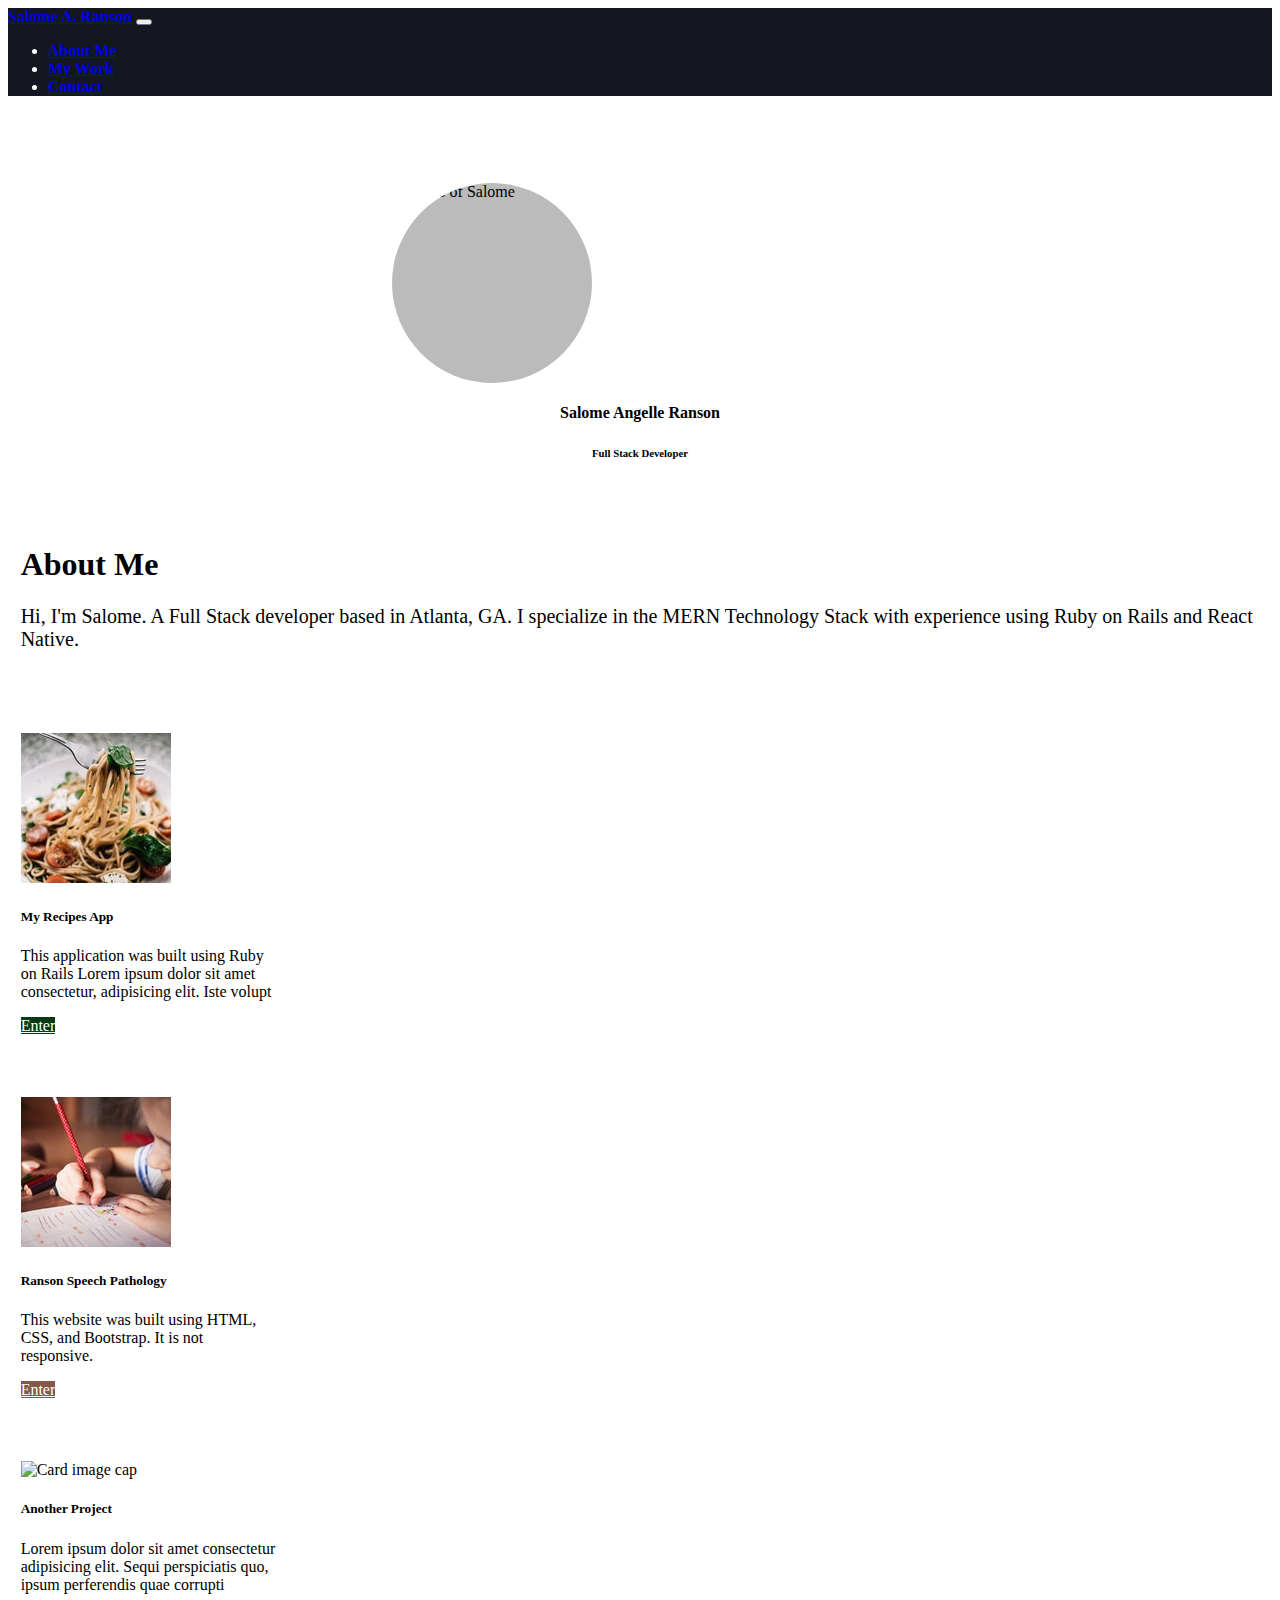
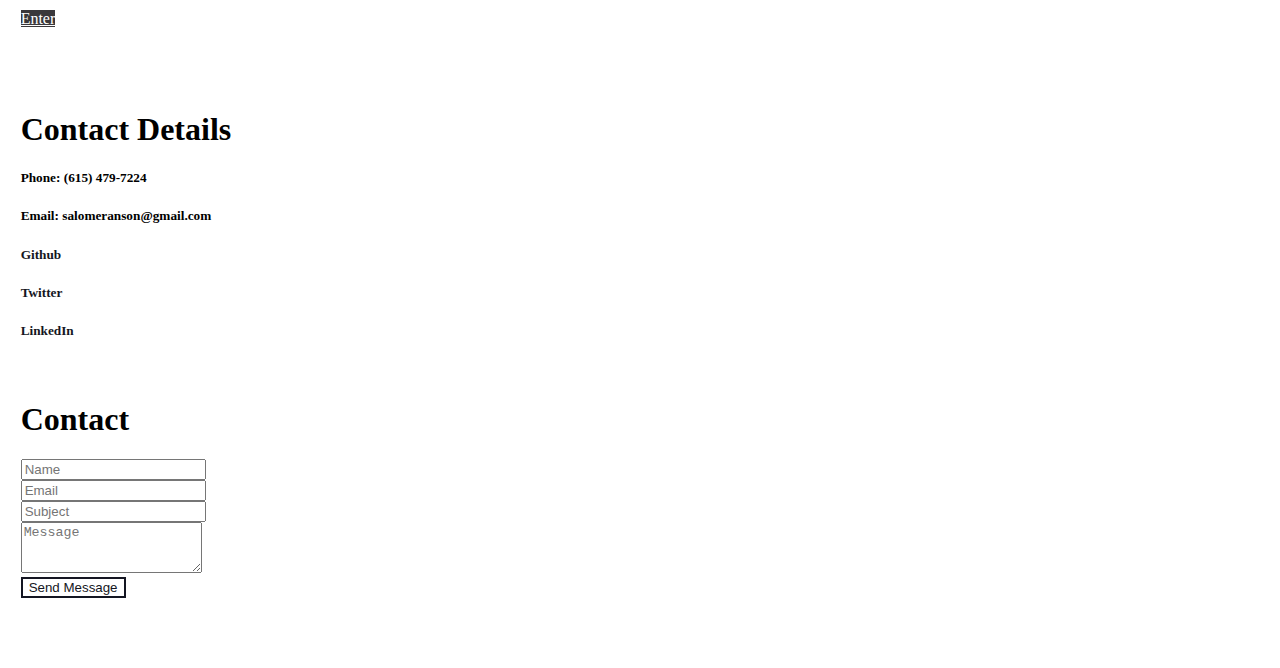
==== index.html @ 7c89ef0b "added Semantic HTML section elements to html file" ====
<!DOCTYPE html>
<html>
    <head>
        <meta charset="utf-8">
        <meta http-equiv="X-UA-Compatible" content="IE=edge">
        <title>Salome Ranson's Portoflio</title>
        <meta name="description" content="">
        <meta name="viewport" content="width=device-width, initial-scale=1">

        <link href="https://cdn.jsdelivr.net/npm/bootstrap@5.0.0-beta2/dist/css/bootstrap.min.css" rel="stylesheet" integrity="sha384-BmbxuPwQa2lc/FVzBcNJ7UAyJxM6wuqIj61tLrc4wSX0szH/Ev+nYRRuWlolflfl" crossorigin="anonymous">
        <script src="https://cdn.jsdelivr.net/npm/bootstrap@5.0.0-beta2/dist/js/bootstrap.bundle.min.js" integrity="sha384-b5kHyXgcpbZJO/tY9Ul7kGkf1S0CWuKcCD38l8YkeH8z8QjE0GmW1gYU5S9FOnJ0" crossorigin="anonymous"></script>

        <link rel="stylesheet" href="Assets/css/style.css">
        
        <title>Salome Ranson's Portfolio</title>
    </head>



  <!-- NAVBAR -->
    <nav class="navbar navbar-expand-lg navbar-dark navbar-default">
      <div class="container-fluid">
        <a class="navbar-brand" href="#">Salome A. Ranson</a>
          <button class="navbar-toggler" type="button" data-bs-toggle="collapse" data-bs-target="#navbarSupportedContent" aria-controls="navbarSupportedContent" aria-expanded="false" aria-label="Toggle navigation">
            <span class="navbar-toggler-icon"></span>
          </button>
        <div class="collapse navbar-collapse" id="navbarSupportedContent">

          <ul class="navbar-nav me-auto mb-2 mb-lg-0">
            <li class="nav-item">
              <a class="nav-link active" aria-current="page" href="#About">About Me</a>
            </li>

            <li class="nav-item">
              <a class="nav-link active" aria-current="page" href="#MyWork">My Work</a>
            </li>

            <li class="nav-item">
              <a class="nav-link active" aria-current="page" href="#contact">Contact</a>
            </li>

          </ul>
        </div>
      </div>
    </nav>
  <!-- END OF NAV -->

  
  <!-- START OF BODY -->
  <section class="container">
    <body>
      <div class="TopRow">

      <!-- Image Section -->
      <section class="row" style="padding-bottom: 5%;">
          <div class="col-md-6 col-lg-6">
            <figure class="imagePlacement">
              <img src="Assets/images/Salome.jpg" alt="Photo of Salome" class="circle">
            </figure>
            <h4 style="text-align: center;">Salome Angelle Ranson</h4>
            <h6 style="text-align: center;">Full Stack Developer</h6>
          </div>

      <!-- About Me Section -->
          <div class="col-md-6 col-lg-6" id="About">
            <h1 class="BioSection">About Me</h1>
            <p style="font-size: 20px;">Hi, I'm Salome. A Full Stack developer based in Atlanta, GA. I specialize in the MERN Technology Stack with experience using Ruby on Rails and React Native.</p>
          </div>
      </section>

      


      <!-- MY WORK SECTION -->

      <section class="row" id="MyWork">
        <div class="col-md-4 col-lg-4 d-flex justify-content-center zoom" style="padding-bottom: 5%;">
          <div class="card" style="width: 16rem;">
            <img class="card-img-top" src="Assets/images/food.jpg" alt="Card image cap">
            <div class="card-body">
              <h5 class="card-title">My Recipes App</h5>
              <p class="card-text">This application was built using Ruby on Rails Lorem ipsum dolor sit amet consectetur, adipisicing elit. Iste volupt</p>
              <a href="https://myrecipesappsr.herokuapp.com/" target="_blank" class="btn btnCustom">Enter</a>
            </div>
          </div>
        </div>

        <div class="col-md-4 col-lg-4 d-flex justify-content-center" style="padding-bottom: 5%;">
          <div class="card" style="width: 16rem;">
            <img class="card-img-top" src="Assets/images/kids.jpg" alt="Card image cap">
            <div class="card-body">
              <h5 class="card-title">Ranson Speech Pathology</h5>
              <p class="card-text">This website was built using HTML, CSS, and Bootstrap. It is not responsive.</p>
              <a href="http://ransonspeechpathology.com/" target="_blank" class="btn btnCustom2">Enter</a>
            </div>
          </div>
        </div>


        <div class="col-md-4 col-lg-4 d-flex justify-content-center" style="padding-bottom: 5%;">
          <div class="card" style="width: 16rem;">
            <img class="card-img-top" src="Assets/images/techplaceholder.jpg" alt="Card image cap">
            <div class="card-body">
              <h5 class="card-title">Another Project</h5>
              <p class="card-text">Lorem ipsum dolor sit amet consectetur adipisicing elit. Sequi perspiciatis quo, ipsum perferendis quae corrupti</p>
              <a href="#" class="btn btnCustom3">Enter</a>
            </div>
          </div>
        </div>
      </section>

      <!-- CONTACT DETAIL SECTION -->
          <section class="row" id="contact">
            <div class="column spacing">
                 <h1>Contact Details</h1>
                 <h5>Phone: (615) 479-7224</h5>
                 <h5>Email: salomeranson@gmail.com</h5>
                <h5><a href="https://github.com/sranson" target="_blank" class="linkStyle">Github</a></h5>
                <h5><a href="https://twitter.com/salomeranson?lang=en" target="_blank" class="linkStyle">Twitter</a></h5>
                <h5><a href="https://www.linkedin.com/public-profile/in/salome-ranson-0aa196174?challengeId=AQFSn7ttSt1mTAAAAXfU7mC71CeDTwWWTcQDXzE4LLmJmqtNVmPnpgBp7O3mleRc8xEXUX__mYNBlCzQt9XHnWYgbhu2p06SvQ&submissionId=407cc44c-d2bc-6616-a571-0209d6cfba04" target="_blank" class="linkStyle">LinkedIn</a></h5>
              </div>
            </section>
      <!-- END OF CONTACT DETAIL SECTION -->

      <!-- CONTACT ME FORM -->
      <section class="row">
        <h1>Contact</h1>
          <div class="col-md-12">
            <form>
              <div class="row">
                <!-- NAME INPUT -->
                <div class="mb-3 col-md-6">
                  <label for="name" class="form-label"></label>
                  <input type="name" class="form-control" id="inputName" aria-describedby="nameHelp" placeholder="Name">
                </div>
                
                <!-- EMAIL INPUT -->
                <div class="mb-3 col-md-6">
                  <label for="email" class="form-label"></label>
                  <input type="email" class="form-control" id="inputEmail" placeholder="Email">
                </div>
              </div>  <!--END OF ROW -->
              
              
              <!-- SUBJECT INPUT -->
              <div class="mb-3">
                <label for="subject" class="form-label"></label>
                <input type="subject" class="form-control" id="inputSubject" placeholder="Subject">
              </div>


              <!-- MESSAGE AREA -->
              <div class="mb-3">
                <label for="MESSAGE" class="form-label"></label>
                <textarea class="form-control" id="inputMessage" rows="3" placeholder="Message"></textarea>
              </div>

              <!-- SUBMIT BUTTON -->
              <button type="submit" class="btn btnColor spacing">Send Message</button>
            </form>
          </div>
        </section> 
      <!-- END OF CONTACT ME FORM -->

    </body> 
    <!-- END OF BODY -->
  </section>
 

    
</html>
---- Assets/css/style.css ----
/* navbar */

.moveNavbar {
    margin-top: 2%;
}

.navbar-default {
    background-color: #141622;
    color: white;
    font-family: "Georgia";
    font-weight: bolder;
   }


   /* ABOUT ME SECTION */

   .TopRow {
    margin-top: 2%;
    margin-left: 1%;
    margin-right: 1%;
   }

   .TopRow p, h3, h4 {
       font-family: "Verdana";
   }

   .BioSection {
       padding-top: 5%;
   }

   .bottomRow {
        margin-top: 2%;
   }

   .circle {
    height: 200px;
    width: 200px;
    background-color: #bbb;
    border-radius: 50%;
    display: inline-block;   
   }

   /* MY WORK SECTION */

.imagePlacement {
    display: block;
    margin-left: auto;
    margin-right: auto;
    width: 40%;
    padding-top: 5%;
}

.zoom {
    transition: transform .2s; /* Animation */
    margin: 0 auto;
  }

.zoom:hover {
    transform: scale(1.1);
  }

  
/* MY WORK BUTTONS */
.btnCustom {
    background-color: #073B15;
    color: white;
}

.btnCustom2 {
    background-color: #855845;
    color: white;
}

.btnCustom3 {
    background-color: #3A383B;
    color: white;
}


/* CONTACT SECTION */

.btnColor {
    border: 2px solid #141622;
    background-color: white;
    color:#141622;
}

.spacing {
    margin-bottom: 5%;
}

.linkStyle {
    text-decoration: none;
    color: #141622;
}
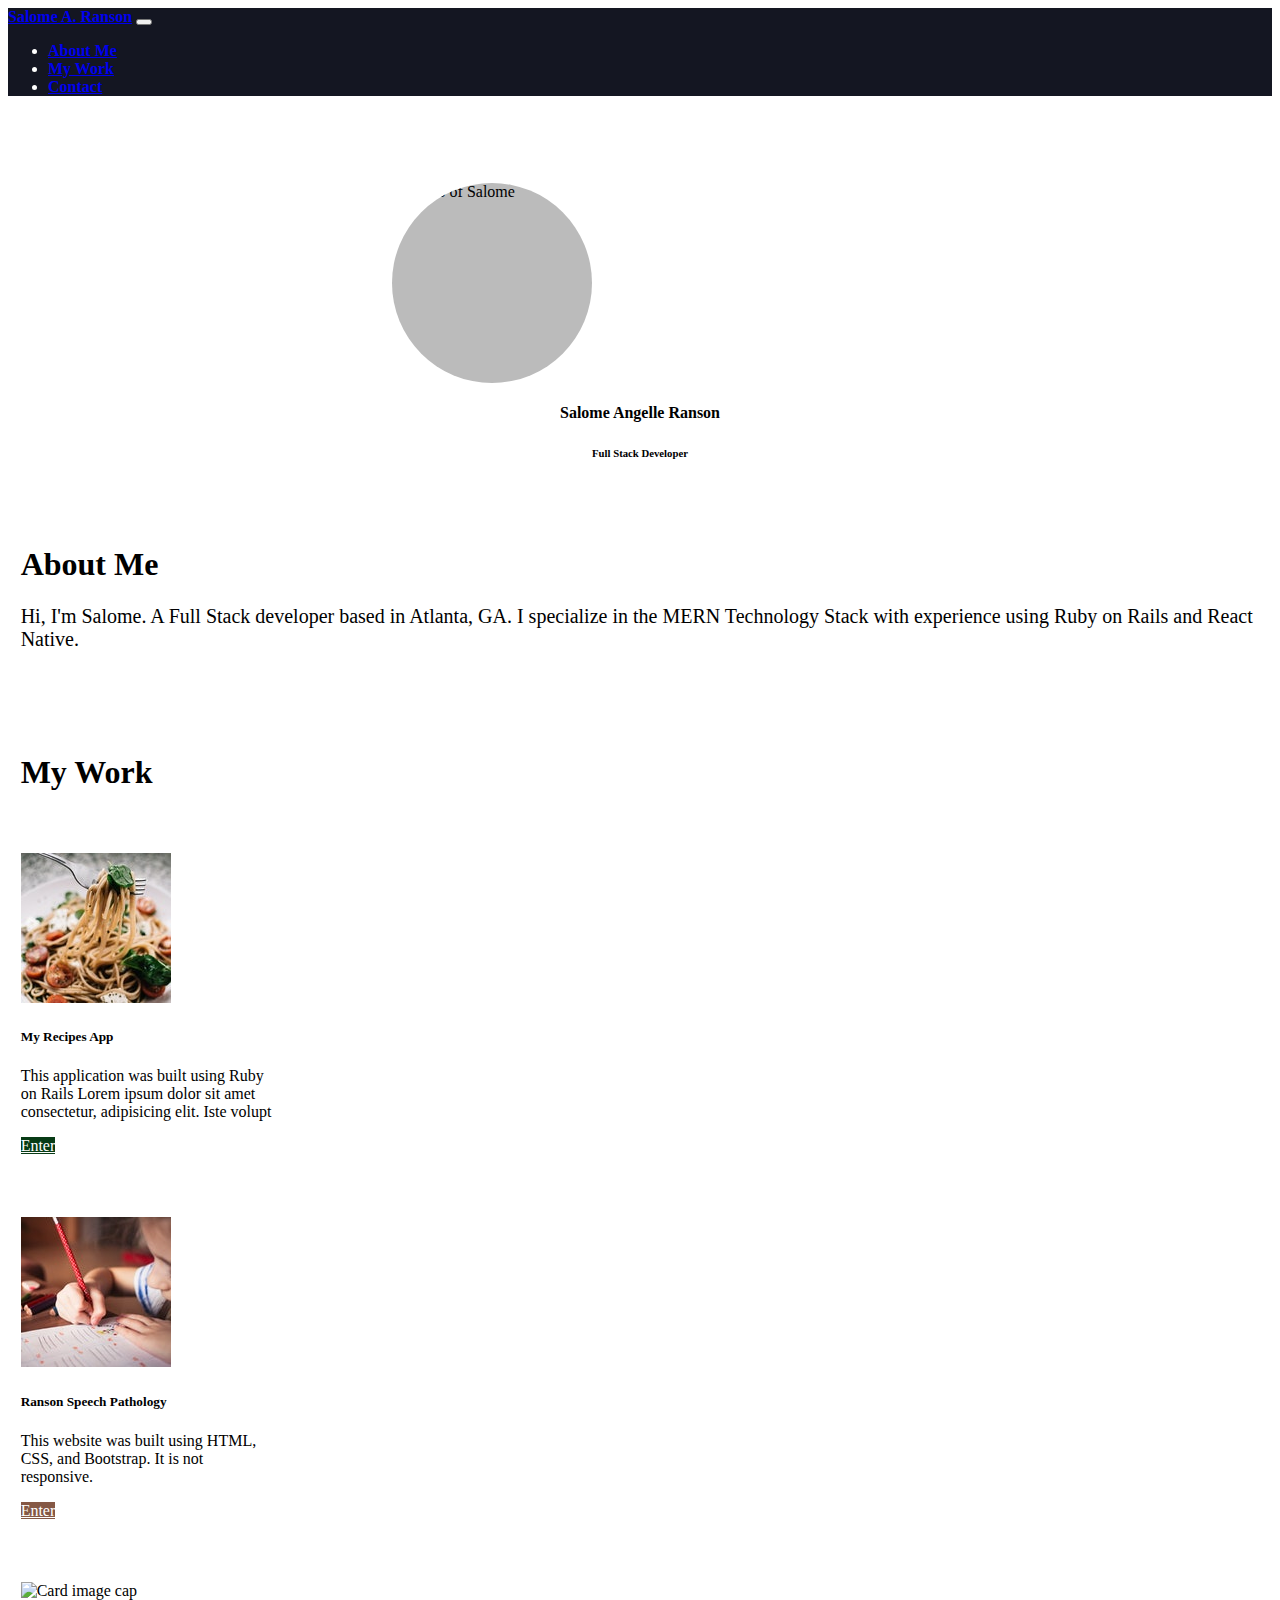
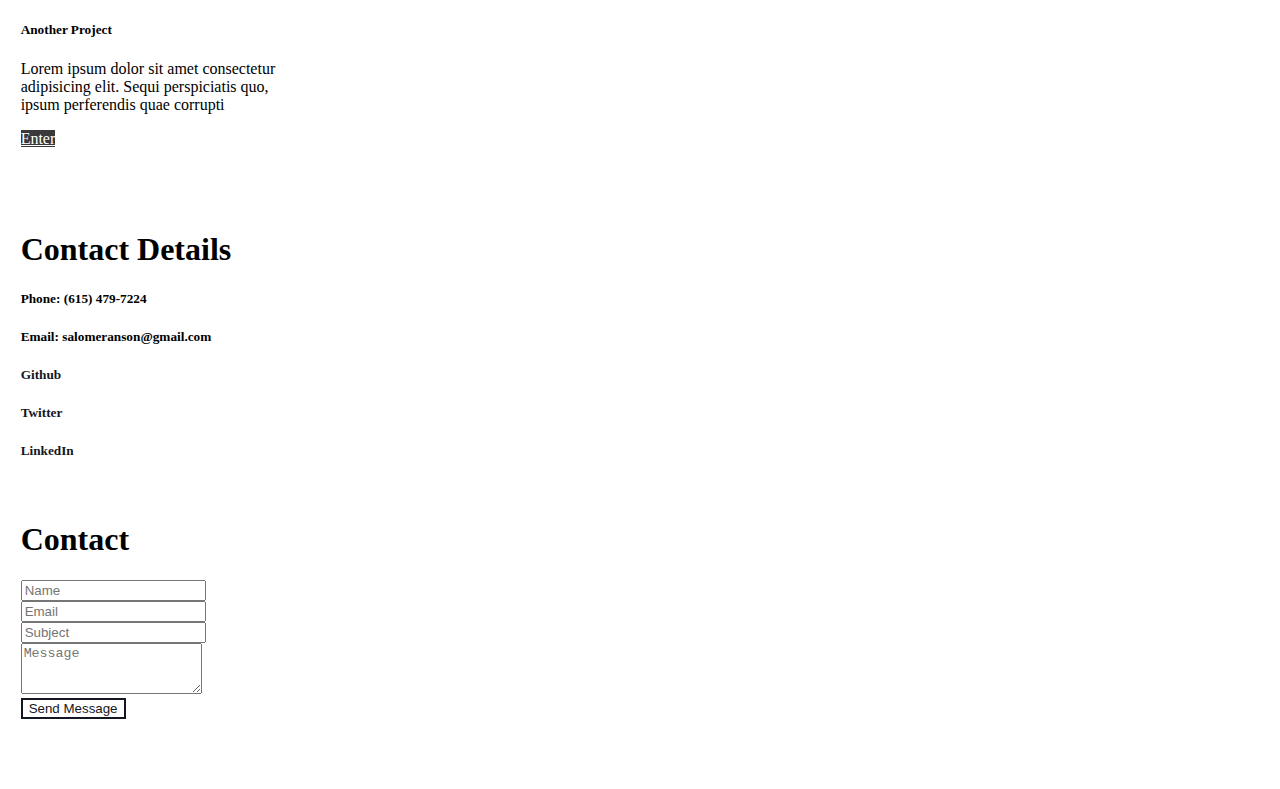
==== commit 6a221aa9: "added additional HTML semantic elements" ====
--- a/index.html
+++ b/index.html
@@ -47,7 +47,8 @@
 
   
   <!-- START OF BODY -->
-  <section class="container">
+  <main class="container">
+
     <body>
       <div class="TopRow">
 
@@ -74,6 +75,10 @@
       <!-- MY WORK SECTION -->
 
       <section class="row" id="MyWork">
+        <header>
+          <h1 style="margin-bottom: 5%;">My Work</h1>
+        </header>
+
         <div class="col-md-4 col-lg-4 d-flex justify-content-center zoom" style="padding-bottom: 5%;">
           <div class="card" style="width: 16rem;">
             <img class="card-img-top" src="Assets/images/food.jpg" alt="Card image cap">
@@ -111,15 +116,17 @@
 
       <!-- CONTACT DETAIL SECTION -->
           <section class="row" id="contact">
+            <header>
+              <h1>Contact Details</h1>
+            </header>
             <div class="column spacing">
-                 <h1>Contact Details</h1>
                  <h5>Phone: (615) 479-7224</h5>
                  <h5>Email: salomeranson@gmail.com</h5>
                 <h5><a href="https://github.com/sranson" target="_blank" class="linkStyle">Github</a></h5>
                 <h5><a href="https://twitter.com/salomeranson?lang=en" target="_blank" class="linkStyle">Twitter</a></h5>
                 <h5><a href="https://www.linkedin.com/public-profile/in/salome-ranson-0aa196174?challengeId=AQFSn7ttSt1mTAAAAXfU7mC71CeDTwWWTcQDXzE4LLmJmqtNVmPnpgBp7O3mleRc8xEXUX__mYNBlCzQt9XHnWYgbhu2p06SvQ&submissionId=407cc44c-d2bc-6616-a571-0209d6cfba04" target="_blank" class="linkStyle">LinkedIn</a></h5>
-              </div>
-            </section>
+            </div>
+          </section>
       <!-- END OF CONTACT DETAIL SECTION -->
 
       <!-- CONTACT ME FORM -->
@@ -164,7 +171,7 @@
 
     </body> 
     <!-- END OF BODY -->
-  </section>
+  </main>
  
 
     
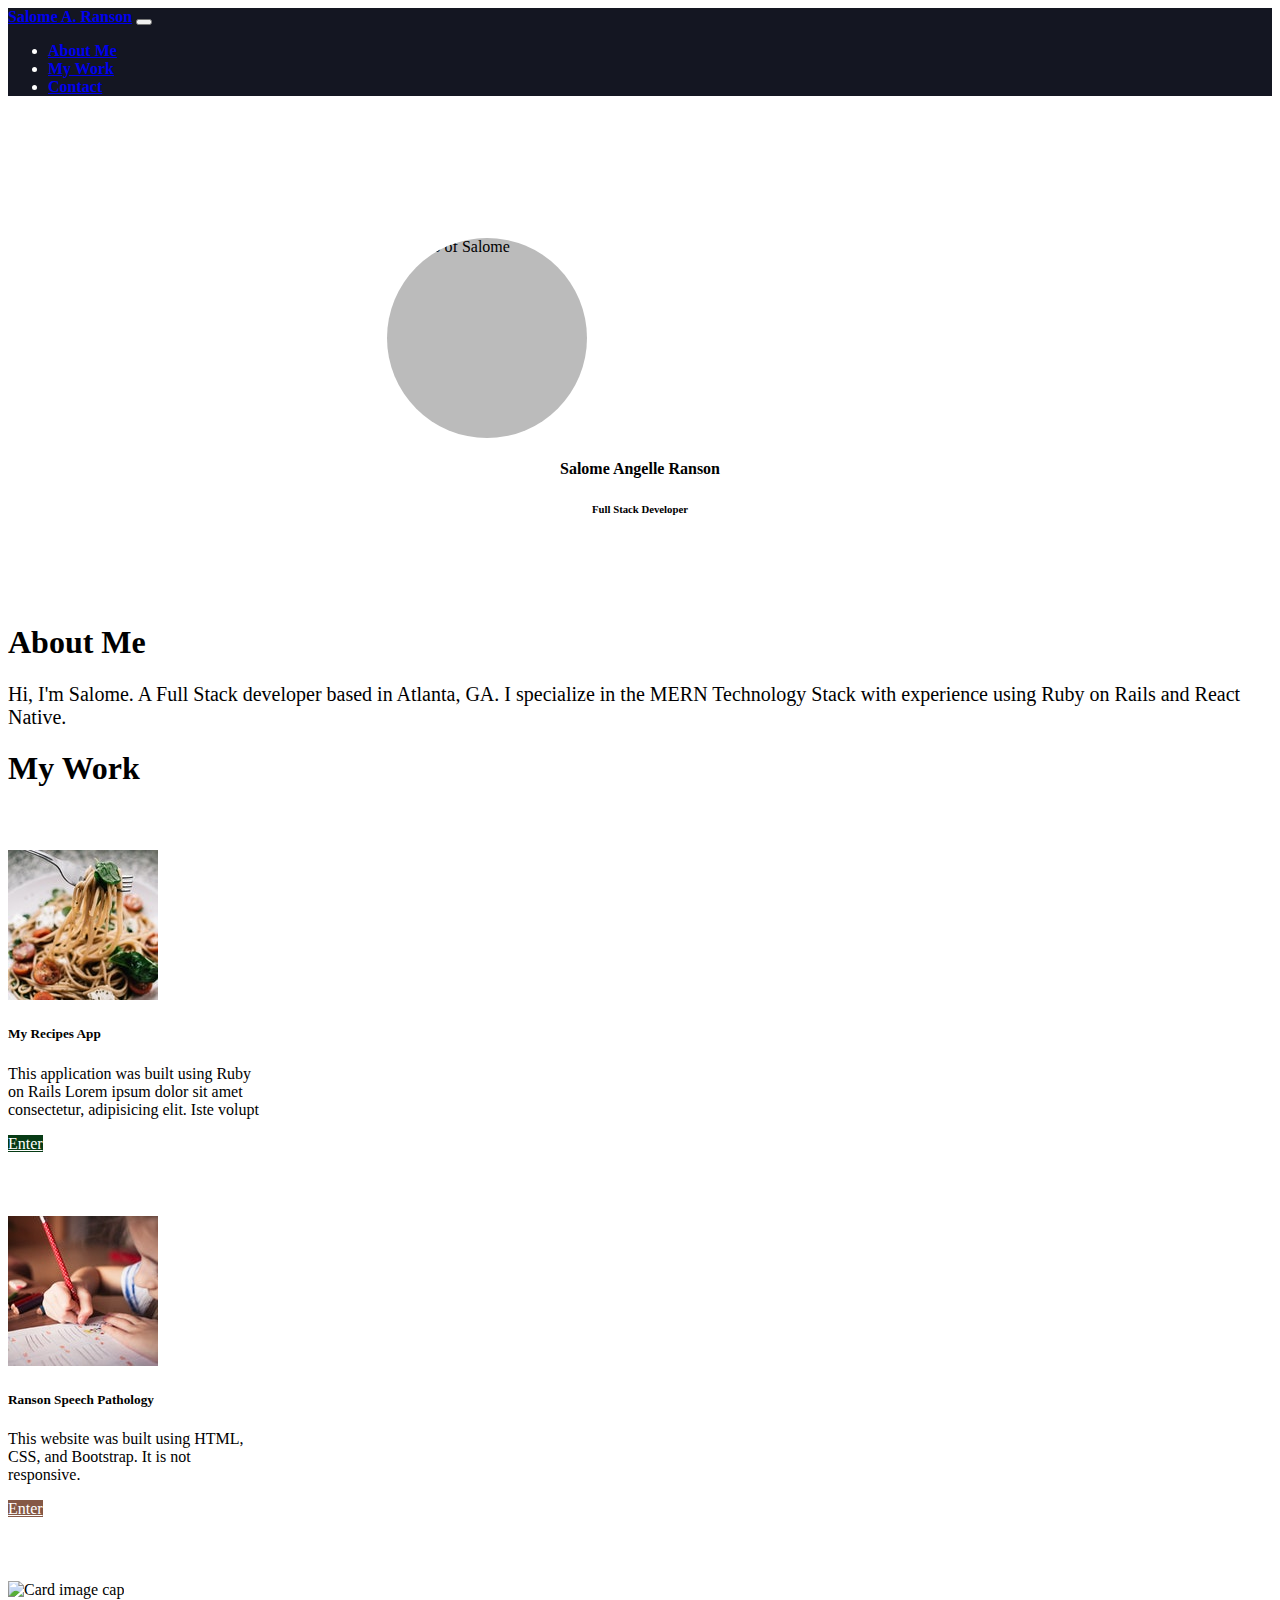
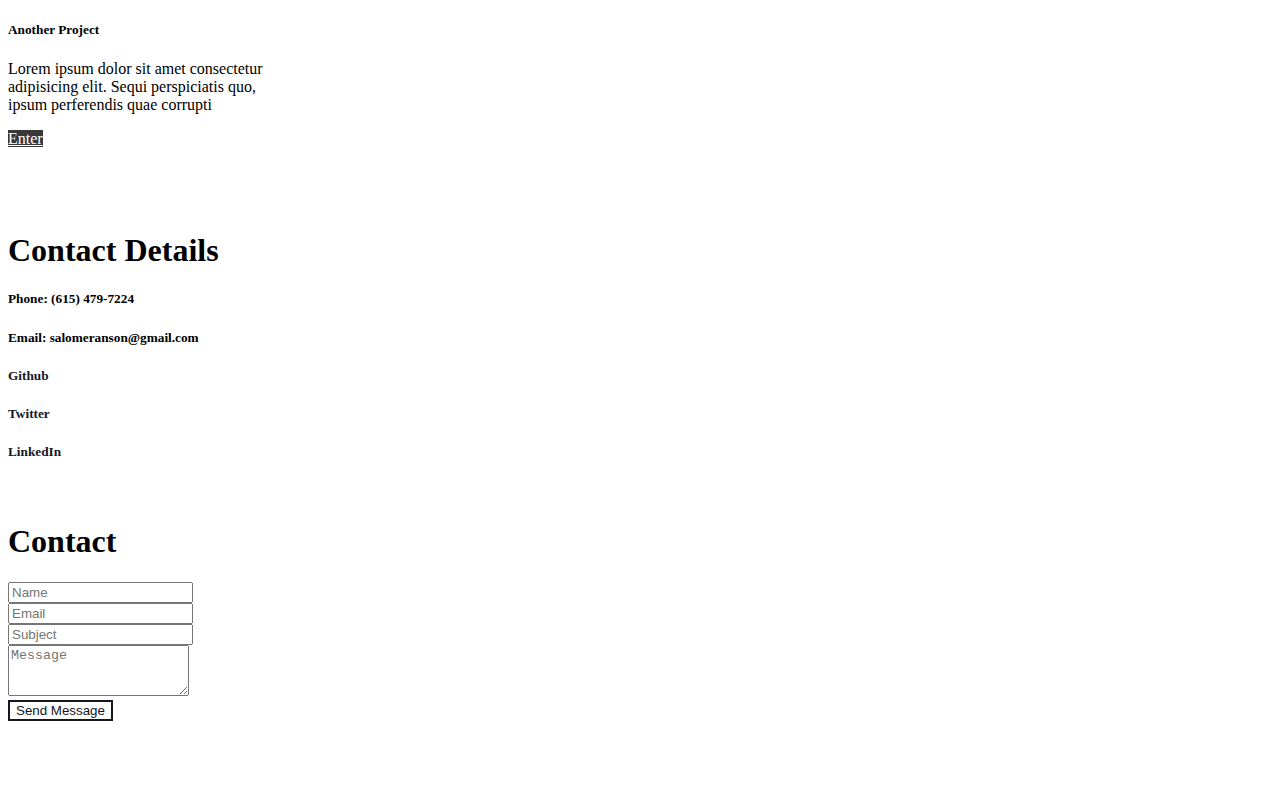
==== commit d13d4bc3: "refactoring CSS code" ====
--- a/index.html
+++ b/index.html
@@ -46,26 +46,24 @@
   <!-- END OF NAV -->
 
   
-  <!-- START OF BODY -->
   <main class="container">
-
+    <!-- START OF BODY -->
     <body>
-      <div class="TopRow">
 
       <!-- Image Section -->
-      <section class="row" style="padding-bottom: 5%;">
+      <section class="row">
           <div class="col-md-6 col-lg-6">
             <figure class="imagePlacement">
               <img src="Assets/images/Salome.jpg" alt="Photo of Salome" class="circle">
             </figure>
-            <h4 style="text-align: center;">Salome Angelle Ranson</h4>
-            <h6 style="text-align: center;">Full Stack Developer</h6>
+            <h4>Salome Angelle Ranson</h4>
+            <h6>Full Stack Developer</h6>
           </div>
 
       <!-- About Me Section -->
           <div class="col-md-6 col-lg-6" id="About">
-            <h1 class="BioSection">About Me</h1>
-            <p style="font-size: 20px;">Hi, I'm Salome. A Full Stack developer based in Atlanta, GA. I specialize in the MERN Technology Stack with experience using Ruby on Rails and React Native.</p>
+            <h1>About Me</h1>
+            <p>Hi, I'm Salome. A Full Stack developer based in Atlanta, GA. I specialize in the MERN Technology Stack with experience using Ruby on Rails and React Native.</p>
           </div>
       </section>
 
--- a/Assets/css/style.css
+++ b/Assets/css/style.css
@@ -1,9 +1,6 @@
 
 /* navbar */
 
-.moveNavbar {
-    margin-top: 2%;
-}
 
 .navbar-default {
     background-color: #141622;
@@ -12,44 +9,43 @@
     font-weight: bolder;
    }
 
+/* IMAGE SECTION */
 
-   /* ABOUT ME SECTION */
-
-   .TopRow {
-    margin-top: 2%;
-    margin-left: 1%;
-    margin-right: 1%;
-   }
-
-   .TopRow p, h3, h4 {
-       font-family: "Verdana";
-   }
-
-   .BioSection {
-       padding-top: 5%;
-   }
-
-   .bottomRow {
-        margin-top: 2%;
-   }
-
-   .circle {
-    height: 200px;
-    width: 200px;
-    background-color: #bbb;
-    border-radius: 50%;
-    display: inline-block;   
-   }
-
-   /* MY WORK SECTION */
-
-.imagePlacement {
+   .imagePlacement {
     display: block;
     margin-left: auto;
     margin-right: auto;
     width: 40%;
-    padding-top: 5%;
+    padding-top: 10%;
 }
+
+    .circle {
+        height: 200px;
+        width: 200px;
+        background-color: #bbb;
+        border-radius: 50%;
+        display: inline-block;   
+    }
+
+
+/* ABOUT ME SECTION */
+
+   .TopRow p, h4, h6 {
+       font-family: "Verdana";
+       text-align: center;
+   }
+
+   #About {
+       padding-top: 5%;
+   }
+
+   #About p {
+    font-size: 20px; 
+   }
+  
+
+   /* MY WORK SECTION */
+
 
 .zoom {
     transition: transform .2s; /* Animation */
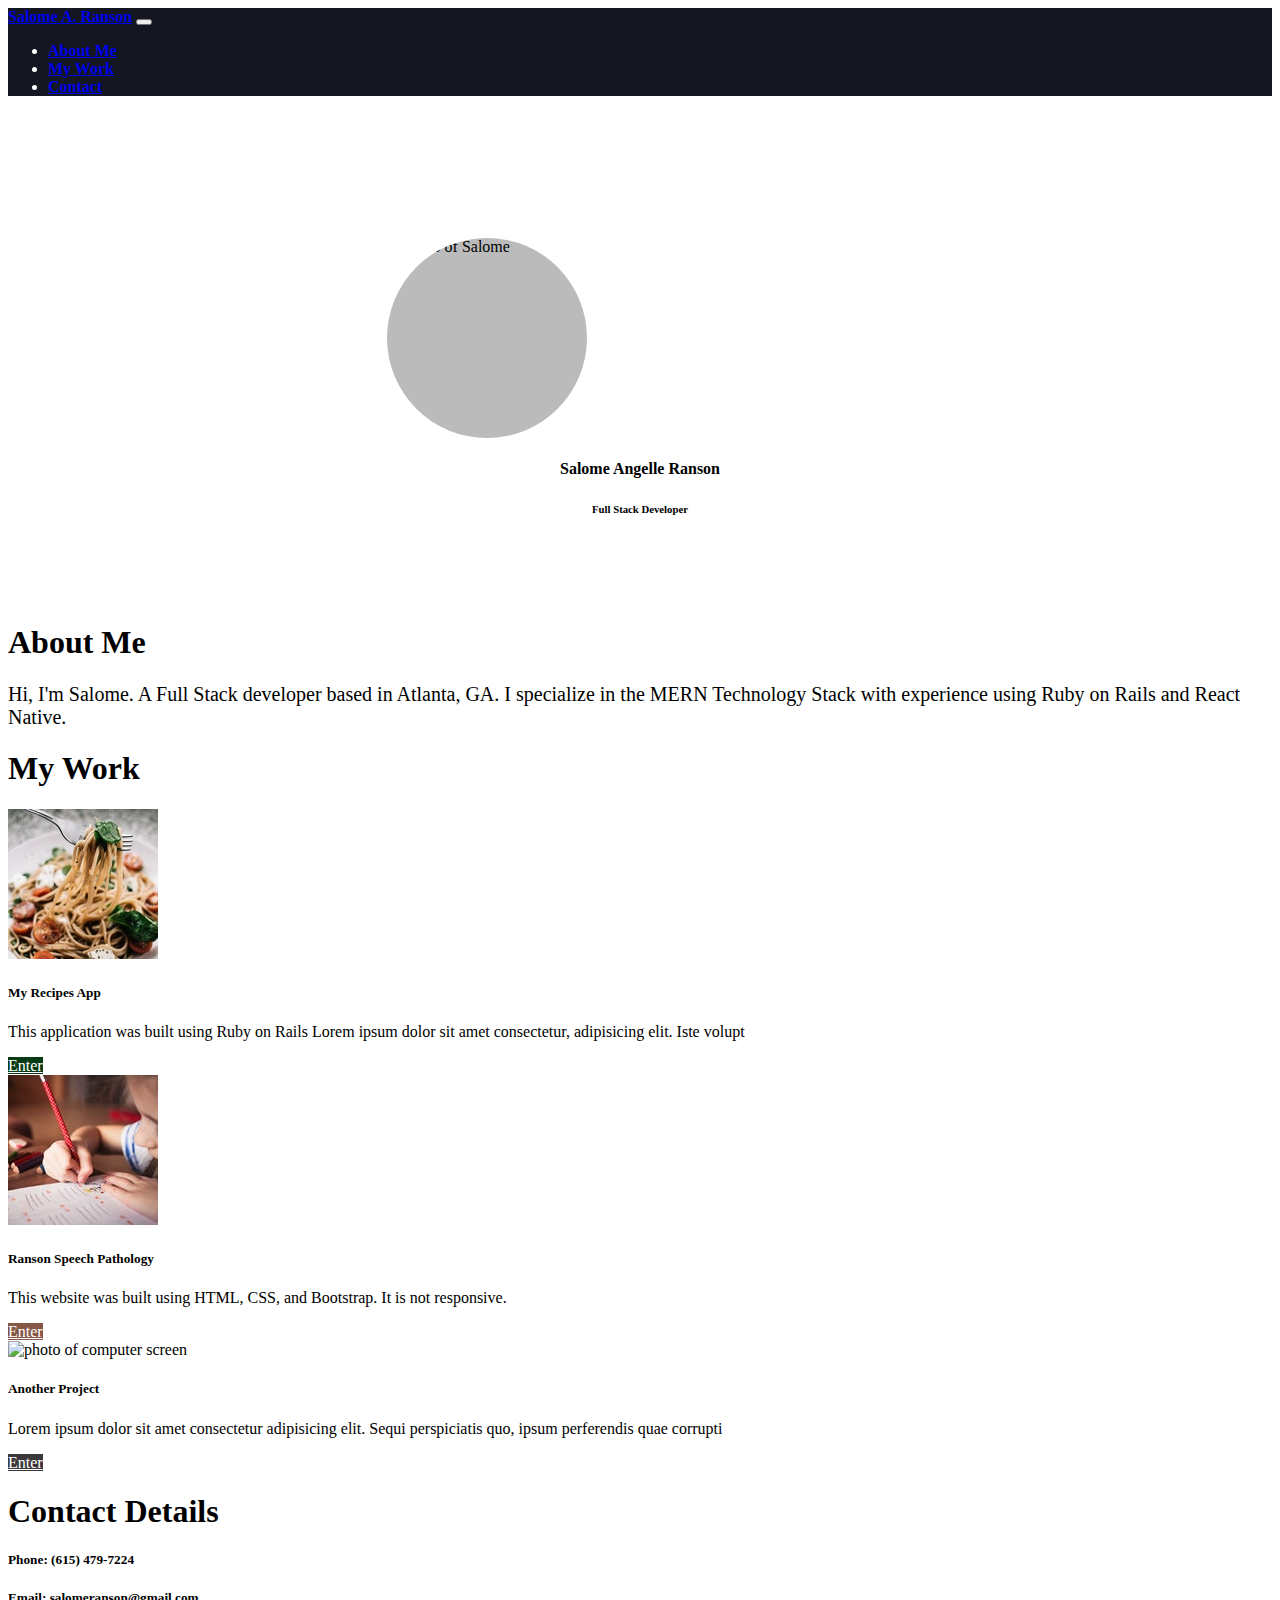
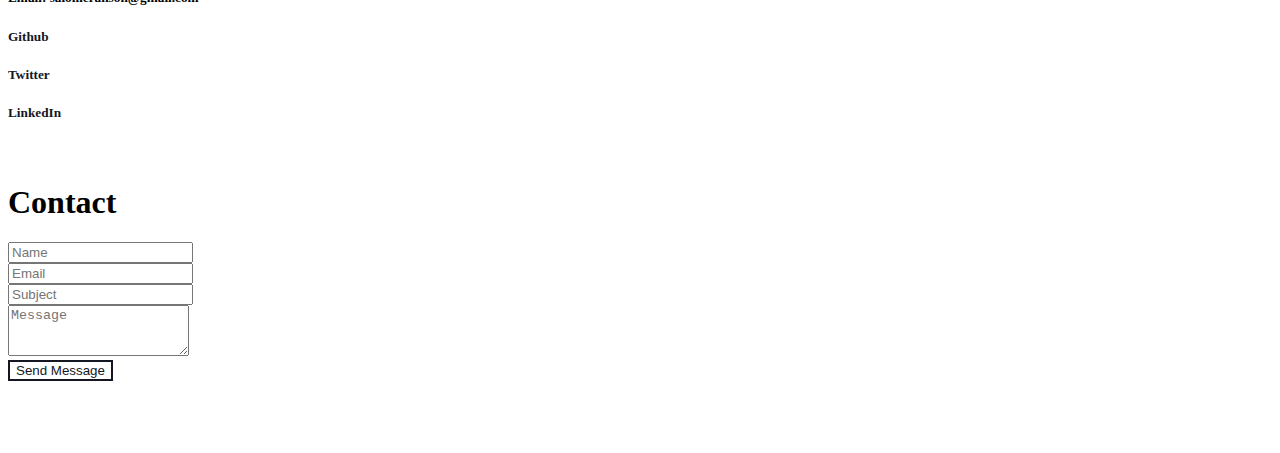
==== commit 2bd614f7: "updated LinkedIn URL" ====
--- a/index.html
+++ b/index.html
@@ -67,42 +67,41 @@
           </div>
       </section>
 
-      
-
+    
 
       <!-- MY WORK SECTION -->
 
       <section class="row" id="MyWork">
         <header>
-          <h1 style="margin-bottom: 5%;">My Work</h1>
+          <h1>My Work</h1>
         </header>
 
-        <div class="col-md-4 col-lg-4 d-flex justify-content-center zoom" style="padding-bottom: 5%;">
-          <div class="card" style="width: 16rem;">
-            <img class="card-img-top" src="Assets/images/food.jpg" alt="Card image cap">
+        <section class="col-md-4 col-lg-4 d-flex justify-content-center zoom">
+          <div class="card cardSize">
+            <img class="card-img-top" src="Assets/images/food.jpg" alt="photo of pasta">
             <div class="card-body">
               <h5 class="card-title">My Recipes App</h5>
               <p class="card-text">This application was built using Ruby on Rails Lorem ipsum dolor sit amet consectetur, adipisicing elit. Iste volupt</p>
               <a href="https://myrecipesappsr.herokuapp.com/" target="_blank" class="btn btnCustom">Enter</a>
             </div>
           </div>
-        </div>
+        </section>
 
-        <div class="col-md-4 col-lg-4 d-flex justify-content-center" style="padding-bottom: 5%;">
-          <div class="card" style="width: 16rem;">
-            <img class="card-img-top" src="Assets/images/kids.jpg" alt="Card image cap">
+        <section class="col-md-4 col-lg-4 d-flex justify-content-center zoom">
+          <div class="card cardSize">
+            <img class="card-img-top" src="Assets/images/kids.jpg" alt="photo of girl writing">
             <div class="card-body">
               <h5 class="card-title">Ranson Speech Pathology</h5>
               <p class="card-text">This website was built using HTML, CSS, and Bootstrap. It is not responsive.</p>
               <a href="http://ransonspeechpathology.com/" target="_blank" class="btn btnCustom2">Enter</a>
             </div>
           </div>
-        </div>
+        </section>
 
 
-        <div class="col-md-4 col-lg-4 d-flex justify-content-center" style="padding-bottom: 5%;">
-          <div class="card" style="width: 16rem;">
-            <img class="card-img-top" src="Assets/images/techplaceholder.jpg" alt="Card image cap">
+        <section class="col-md-4 col-lg-4 d-flex justify-content-center zoom">
+          <div class="card cardSize">
+            <img class="card-img-top" src="Assets/images/techplaceholder.jpg" alt="photo of computer screen">
             <div class="card-body">
               <h5 class="card-title">Another Project</h5>
               <p class="card-text">Lorem ipsum dolor sit amet consectetur adipisicing elit. Sequi perspiciatis quo, ipsum perferendis quae corrupti</p>
@@ -110,7 +109,9 @@
             </div>
           </div>
         </div>
+        </section>
       </section>
+
 
       <!-- CONTACT DETAIL SECTION -->
           <section class="row" id="contact">
@@ -122,7 +123,7 @@
                  <h5>Email: salomeranson@gmail.com</h5>
                 <h5><a href="https://github.com/sranson" target="_blank" class="linkStyle">Github</a></h5>
                 <h5><a href="https://twitter.com/salomeranson?lang=en" target="_blank" class="linkStyle">Twitter</a></h5>
-                <h5><a href="https://www.linkedin.com/public-profile/in/salome-ranson-0aa196174?challengeId=AQFSn7ttSt1mTAAAAXfU7mC71CeDTwWWTcQDXzE4LLmJmqtNVmPnpgBp7O3mleRc8xEXUX__mYNBlCzQt9XHnWYgbhu2p06SvQ&submissionId=407cc44c-d2bc-6616-a571-0209d6cfba04" target="_blank" class="linkStyle">LinkedIn</a></h5>
+                <h5><a href="www.linkedin.com/in/salome-ranson-2021" target="_blank" class="linkStyle">LinkedIn</a></h5>
             </div>
           </section>
       <!-- END OF CONTACT DETAIL SECTION -->
@@ -164,13 +165,11 @@
               <button type="submit" class="btn btnColor spacing">Send Message</button>
             </form>
           </div>
-        </section> 
+      </section> 
       <!-- END OF CONTACT ME FORM -->
 
     </body> 
     <!-- END OF BODY -->
   </main>
  
-
-    
 </html>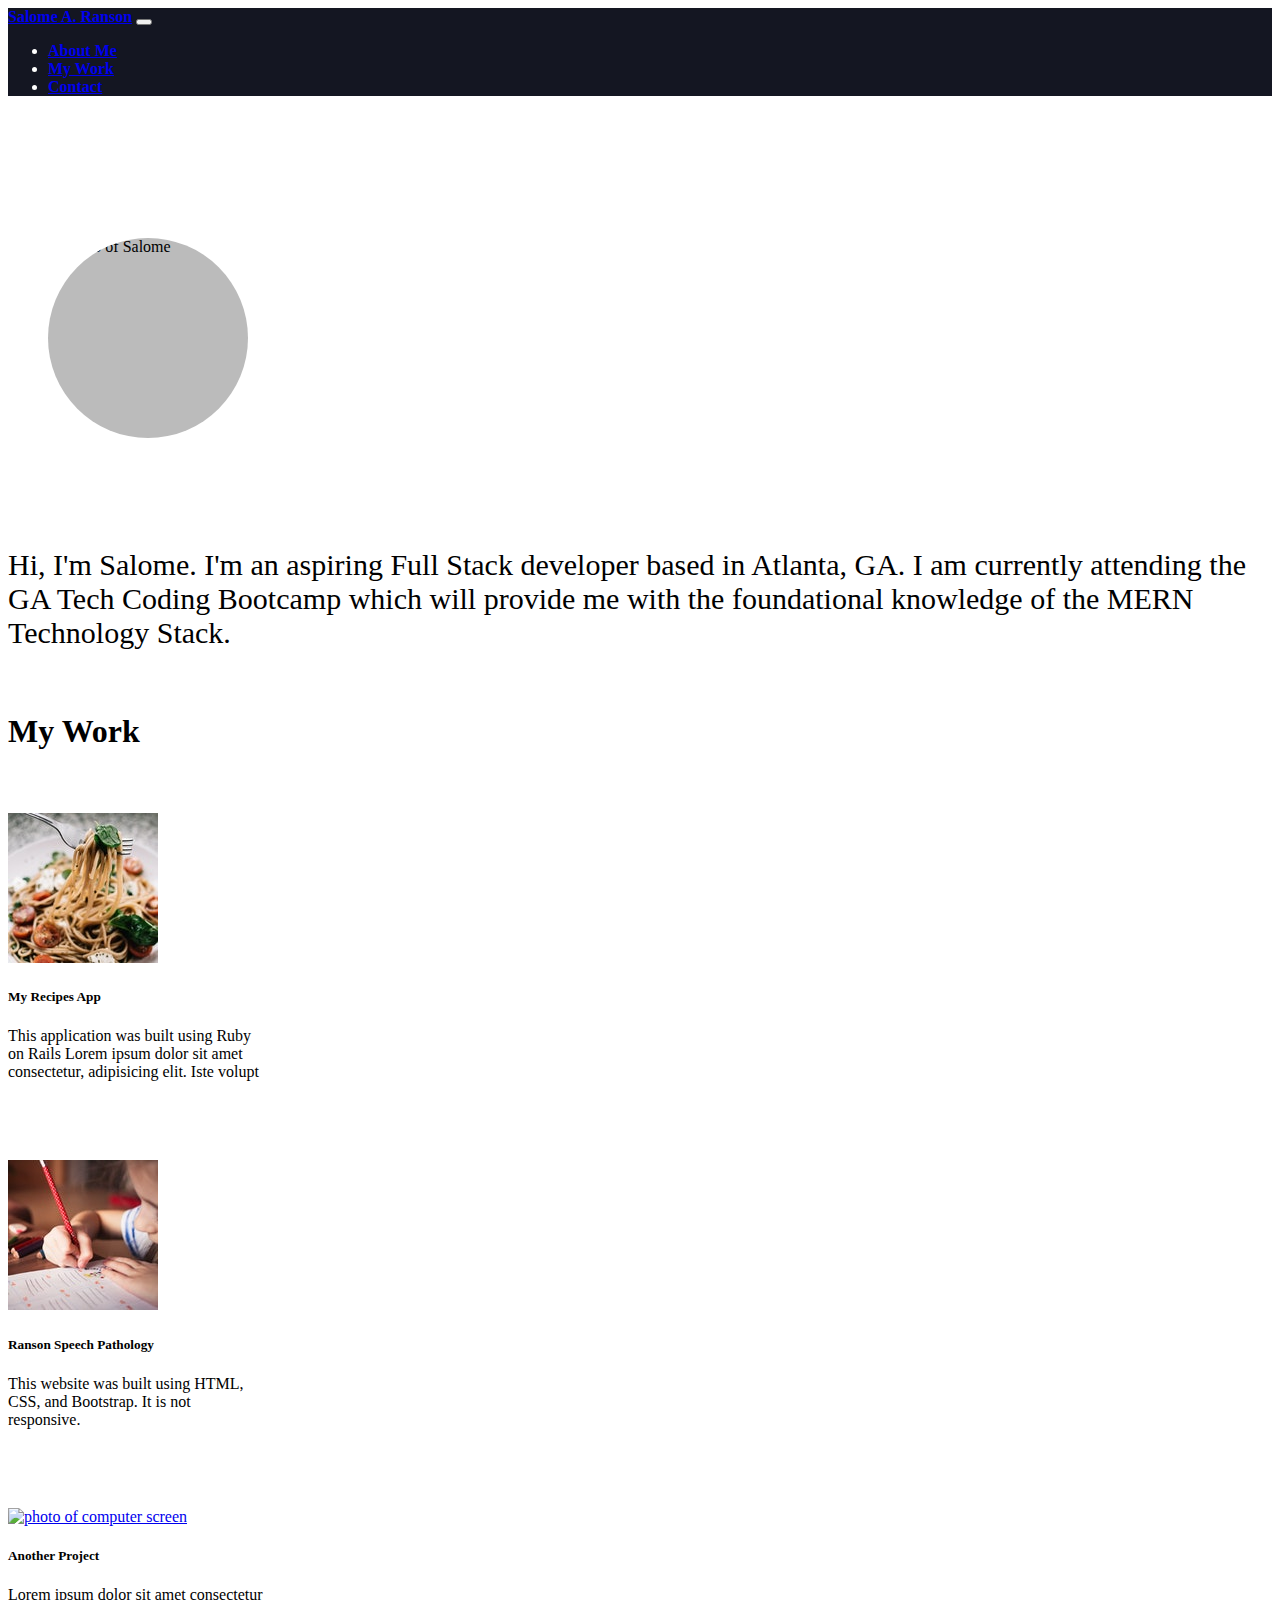
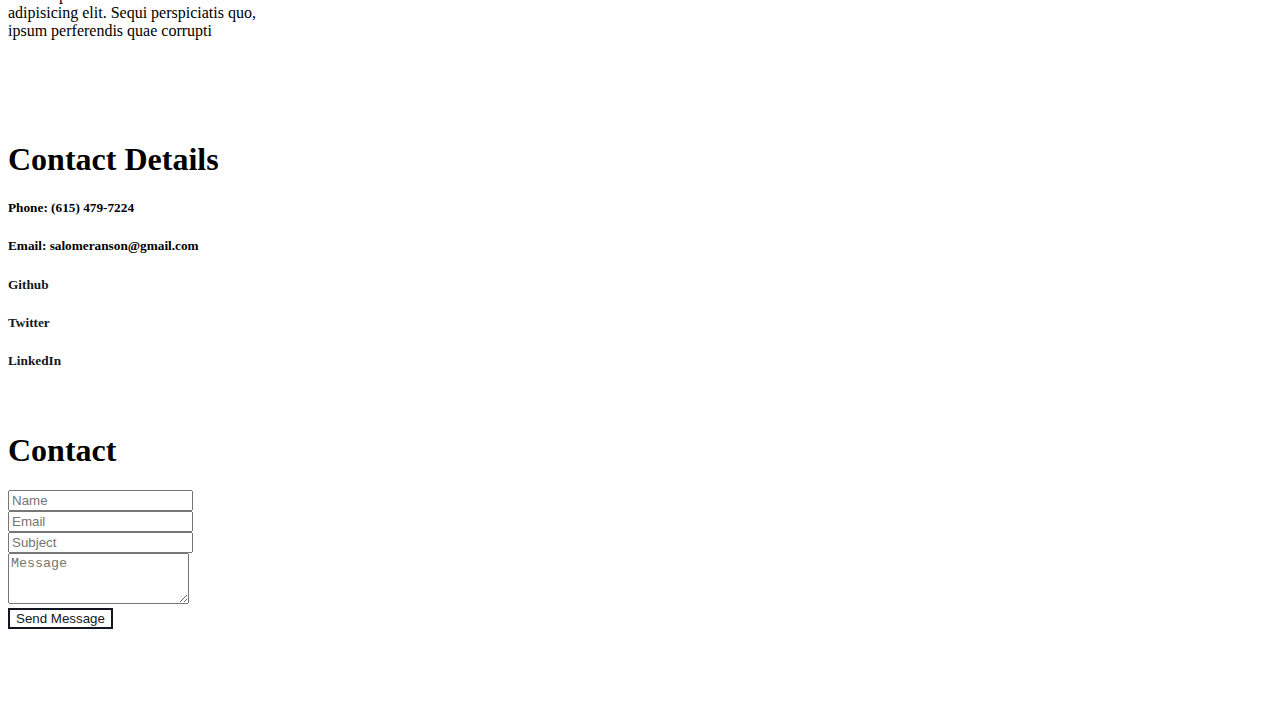
==== commit 48ca746c: "removed the buttons under the 3 projects and turned the project images into links" ====
--- a/index.html
+++ b/index.html
@@ -28,7 +28,7 @@
 
           <ul class="navbar-nav me-auto mb-2 mb-lg-0">
             <li class="nav-item">
-              <a class="nav-link active" aria-current="page" href="#About">About Me</a>
+              <a class="nav-link active" aria-current="page" href="#photo">About Me</a>
             </li>
 
             <li class="nav-item">
@@ -51,19 +51,17 @@
     <body>
 
       <!-- Image Section -->
-      <section class="row">
-          <div class="col-md-6 col-lg-6">
+      <section class="row" id="photo">
+          <div class="col-md-3">
             <figure class="imagePlacement">
               <img src="Assets/images/Salome.jpg" alt="Photo of Salome" class="circle">
             </figure>
-            <h4>Salome Angelle Ranson</h4>
-            <h6>Full Stack Developer</h6>
           </div>
 
       <!-- About Me Section -->
-          <div class="col-md-6 col-lg-6" id="About">
-            <h1>About Me</h1>
-            <p>Hi, I'm Salome. A Full Stack developer based in Atlanta, GA. I specialize in the MERN Technology Stack with experience using Ruby on Rails and React Native.</p>
+          <div class="col-md-9" id="About">
+            <!-- <h1>About Me</h1> -->
+            <p>Hi, I'm Salome. I'm an aspiring Full Stack developer based in Atlanta, GA. I am currently attending the GA Tech Coding Bootcamp which will provide me with the foundational knowledge of the MERN Technology Stack.</p>
           </div>
       </section>
 
@@ -78,22 +76,22 @@
 
         <section class="col-md-4 col-lg-4 d-flex justify-content-center zoom">
           <div class="card cardSize">
-            <img class="card-img-top" src="Assets/images/food.jpg" alt="photo of pasta">
+            <a href="https://myrecipesappsr.herokuapp.com/" target="_blank"><img class="card-img-top" src="Assets/images/food.jpg" alt="photo of pasta"></a>
             <div class="card-body">
               <h5 class="card-title">My Recipes App</h5>
               <p class="card-text">This application was built using Ruby on Rails Lorem ipsum dolor sit amet consectetur, adipisicing elit. Iste volupt</p>
-              <a href="https://myrecipesappsr.herokuapp.com/" target="_blank" class="btn btnCustom">Enter</a>
+              <!-- <a href="https://myrecipesappsr.herokuapp.com/" target="_blank" class="btn btnCustom">Enter</a> -->
             </div>
           </div>
         </section>
 
         <section class="col-md-4 col-lg-4 d-flex justify-content-center zoom">
           <div class="card cardSize">
-            <img class="card-img-top" src="Assets/images/kids.jpg" alt="photo of girl writing">
+            <a href="http://ransonspeechpathology.com/" target="_blank"><img class="card-img-top" src="Assets/images/kids.jpg" alt="photo of girl writing"></a>
             <div class="card-body">
               <h5 class="card-title">Ranson Speech Pathology</h5>
               <p class="card-text">This website was built using HTML, CSS, and Bootstrap. It is not responsive.</p>
-              <a href="http://ransonspeechpathology.com/" target="_blank" class="btn btnCustom2">Enter</a>
+              <!-- <a href="http://ransonspeechpathology.com/" target="_blank" class="btn btnCustom2">Enter</a> -->
             </div>
           </div>
         </section>
@@ -101,11 +99,11 @@
 
         <section class="col-md-4 col-lg-4 d-flex justify-content-center zoom">
           <div class="card cardSize">
-            <img class="card-img-top" src="Assets/images/techplaceholder.jpg" alt="photo of computer screen">
+            <a href="#"><img class="card-img-top" src="Assets/images/techplaceholder.jpg" alt="photo of computer screen"></a>
             <div class="card-body">
               <h5 class="card-title">Another Project</h5>
               <p class="card-text">Lorem ipsum dolor sit amet consectetur adipisicing elit. Sequi perspiciatis quo, ipsum perferendis quae corrupti</p>
-              <a href="#" class="btn btnCustom3">Enter</a>
+              <!-- <a href="#" class="btn btnCustom3">Enter</a> -->
             </div>
           </div>
         </div>
@@ -123,7 +121,7 @@
                  <h5>Email: salomeranson@gmail.com</h5>
                 <h5><a href="https://github.com/sranson" target="_blank" class="linkStyle">Github</a></h5>
                 <h5><a href="https://twitter.com/salomeranson?lang=en" target="_blank" class="linkStyle">Twitter</a></h5>
-                <h5><a href="www.linkedin.com/in/salome-ranson-2021" target="_blank" class="linkStyle">LinkedIn</a></h5>
+                <h5><a href="https://linkedin.com/in/salome-ranson-2021" target="_blank" class="linkStyle">LinkedIn</a></h5>
             </div>
           </section>
       <!-- END OF CONTACT DETAIL SECTION -->
--- a/Assets/css/style.css
+++ b/Assets/css/style.css
@@ -1,6 +1,5 @@
 
 /* navbar */
-
 
 .navbar-default {
     background-color: #141622;
@@ -9,11 +8,13 @@
     font-weight: bolder;
    }
 
+
+
 /* IMAGE SECTION */
 
    .imagePlacement {
     display: block;
-    margin-left: auto;
+    /* margin-left: auto; */
     margin-right: auto;
     width: 40%;
     padding-top: 10%;
@@ -28,9 +29,11 @@
     }
 
 
+
+
 /* ABOUT ME SECTION */
 
-   .TopRow p, h4, h6 {
+   .TopRow p {
        font-family: "Verdana";
        text-align: center;
    }
@@ -40,12 +43,27 @@
    }
 
    #About p {
-    font-size: 20px; 
+    font-size: 30px; 
    }
   
 
-   /* MY WORK SECTION */
 
+
+/* MY WORK SECTION */
+
+#MyWork h1 {
+    margin-bottom: 5%;
+    margin-top: 5%;
+   }
+
+
+#MyWork section {
+    padding-bottom: 5%;
+}
+
+.cardSize {
+    width: 16rem;
+}
 
 .zoom {
     transition: transform .2s; /* Animation */
@@ -56,23 +74,8 @@
     transform: scale(1.1);
   }
 
+
   
-/* MY WORK BUTTONS */
-.btnCustom {
-    background-color: #073B15;
-    color: white;
-}
-
-.btnCustom2 {
-    background-color: #855845;
-    color: white;
-}
-
-.btnCustom3 {
-    background-color: #3A383B;
-    color: white;
-}
-
 
 /* CONTACT SECTION */
 
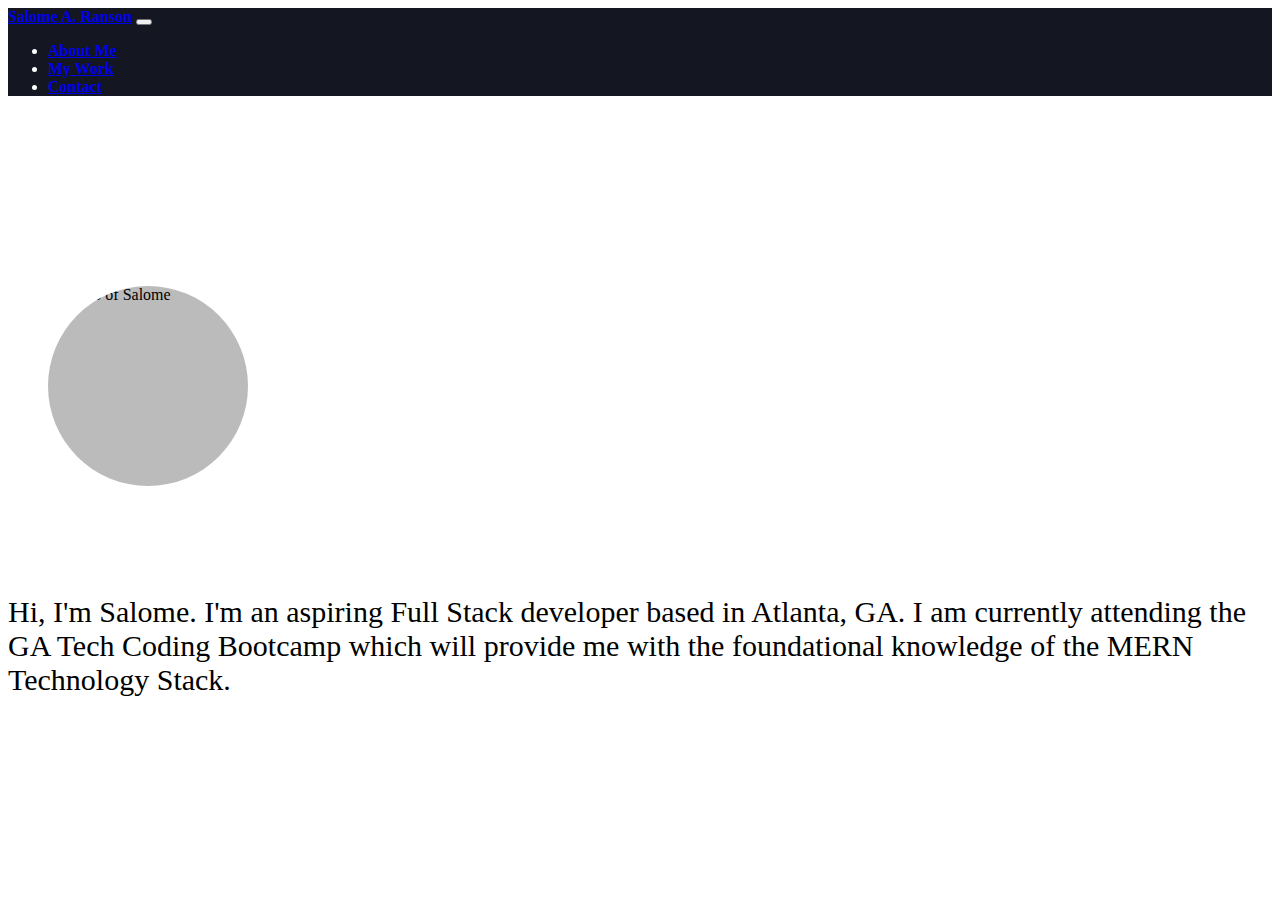
==== commit 806845f2: "added additional pages to replace sections" ====
--- a/index.html
+++ b/index.html
@@ -32,11 +32,11 @@
             </li>
 
             <li class="nav-item">
-              <a class="nav-link active" aria-current="page" href="#MyWork">My Work</a>
+              <a class="nav-link active" aria-current="page" href="./Assets/myWork.html">My Work</a>
             </li>
 
             <li class="nav-item">
-              <a class="nav-link active" aria-current="page" href="#contact">Contact</a>
+              <a class="nav-link active" aria-current="page" href="./Assets/contact.html">Contact</a>
             </li>
 
           </ul>
@@ -51,7 +51,7 @@
     <body>
 
       <!-- Image Section -->
-      <section class="row" id="photo">
+      <section class="row customSpacing" id="photo">
           <div class="col-md-3">
             <figure class="imagePlacement">
               <img src="Assets/images/Salome.jpg" alt="Photo of Salome" class="circle">
@@ -65,107 +65,6 @@
           </div>
       </section>
 
-    
-
-      <!-- MY WORK SECTION -->
-
-      <section class="row" id="MyWork">
-        <header>
-          <h1>My Work</h1>
-        </header>
-
-        <section class="col-md-4 col-lg-4 d-flex justify-content-center zoom">
-          <div class="card cardSize">
-            <a href="https://myrecipesappsr.herokuapp.com/" target="_blank"><img class="card-img-top" src="Assets/images/food.jpg" alt="photo of pasta"></a>
-            <div class="card-body">
-              <h5 class="card-title">My Recipes App</h5>
-              <p class="card-text">This application was built using Ruby on Rails Lorem ipsum dolor sit amet consectetur, adipisicing elit. Iste volupt</p>
-              <!-- <a href="https://myrecipesappsr.herokuapp.com/" target="_blank" class="btn btnCustom">Enter</a> -->
-            </div>
-          </div>
-        </section>
-
-        <section class="col-md-4 col-lg-4 d-flex justify-content-center zoom">
-          <div class="card cardSize">
-            <a href="http://ransonspeechpathology.com/" target="_blank"><img class="card-img-top" src="Assets/images/kids.jpg" alt="photo of girl writing"></a>
-            <div class="card-body">
-              <h5 class="card-title">Ranson Speech Pathology</h5>
-              <p class="card-text">This website was built using HTML, CSS, and Bootstrap. It is not responsive.</p>
-              <!-- <a href="http://ransonspeechpathology.com/" target="_blank" class="btn btnCustom2">Enter</a> -->
-            </div>
-          </div>
-        </section>
-
-
-        <section class="col-md-4 col-lg-4 d-flex justify-content-center zoom">
-          <div class="card cardSize">
-            <a href="#"><img class="card-img-top" src="Assets/images/techplaceholder.jpg" alt="photo of computer screen"></a>
-            <div class="card-body">
-              <h5 class="card-title">Another Project</h5>
-              <p class="card-text">Lorem ipsum dolor sit amet consectetur adipisicing elit. Sequi perspiciatis quo, ipsum perferendis quae corrupti</p>
-              <!-- <a href="#" class="btn btnCustom3">Enter</a> -->
-            </div>
-          </div>
-        </div>
-        </section>
-      </section>
-
-
-      <!-- CONTACT DETAIL SECTION -->
-          <section class="row" id="contact">
-            <header>
-              <h1>Contact Details</h1>
-            </header>
-            <div class="column spacing">
-                 <h5>Phone: (615) 479-7224</h5>
-                 <h5>Email: salomeranson@gmail.com</h5>
-                <h5><a href="https://github.com/sranson" target="_blank" class="linkStyle">Github</a></h5>
-                <h5><a href="https://twitter.com/salomeranson?lang=en" target="_blank" class="linkStyle">Twitter</a></h5>
-                <h5><a href="https://linkedin.com/in/salome-ranson-2021" target="_blank" class="linkStyle">LinkedIn</a></h5>
-            </div>
-          </section>
-      <!-- END OF CONTACT DETAIL SECTION -->
-
-      <!-- CONTACT ME FORM -->
-      <section class="row">
-        <h1>Contact</h1>
-          <div class="col-md-12">
-            <form>
-              <div class="row">
-                <!-- NAME INPUT -->
-                <div class="mb-3 col-md-6">
-                  <label for="name" class="form-label"></label>
-                  <input type="name" class="form-control" id="inputName" aria-describedby="nameHelp" placeholder="Name">
-                </div>
-                
-                <!-- EMAIL INPUT -->
-                <div class="mb-3 col-md-6">
-                  <label for="email" class="form-label"></label>
-                  <input type="email" class="form-control" id="inputEmail" placeholder="Email">
-                </div>
-              </div>  <!--END OF ROW -->
-              
-              
-              <!-- SUBJECT INPUT -->
-              <div class="mb-3">
-                <label for="subject" class="form-label"></label>
-                <input type="subject" class="form-control" id="inputSubject" placeholder="Subject">
-              </div>
-
-
-              <!-- MESSAGE AREA -->
-              <div class="mb-3">
-                <label for="MESSAGE" class="form-label"></label>
-                <textarea class="form-control" id="inputMessage" rows="3" placeholder="Message"></textarea>
-              </div>
-
-              <!-- SUBMIT BUTTON -->
-              <button type="submit" class="btn btnColor spacing">Send Message</button>
-            </form>
-          </div>
-      </section> 
-      <!-- END OF CONTACT ME FORM -->
-
     </body> 
     <!-- END OF BODY -->
   </main>
--- a/Assets/css/style.css
+++ b/Assets/css/style.css
@@ -31,7 +31,7 @@
 
 
 
-/* ABOUT ME SECTION */
+/* ABOUT ME PAGE */
 
    .TopRow p {
        font-family: "Verdana";
@@ -49,7 +49,12 @@
 
 
 
-/* MY WORK SECTION */
+/* MY WORK PAGE */
+
+.customColor {
+    background-color: #F8F9FA;
+    border-radius: 10px;
+}
 
 #MyWork h1 {
     margin-bottom: 5%;
@@ -77,7 +82,11 @@
 
   
 
-/* CONTACT SECTION */
+/* CONTACT PAGE */
+
+.customSpacing {
+    margin-top: 5%;
+}
 
 .btnColor {
     border: 2px solid #141622;
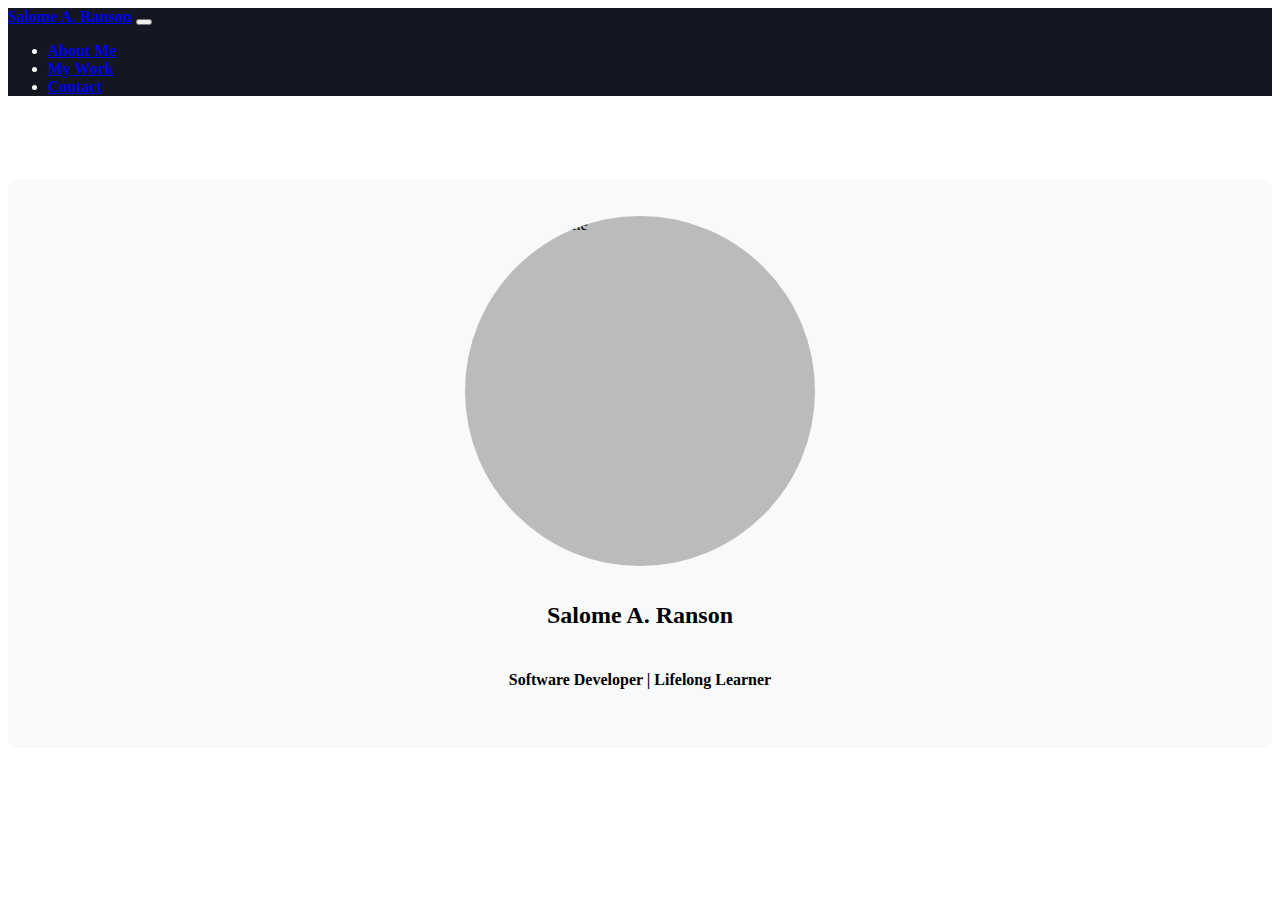
==== commit d5600e00: "added background to main page" ====
--- a/index.html
+++ b/index.html
@@ -45,28 +45,33 @@
     </nav>
   <!-- END OF NAV -->
 
-  
-  <main class="container">
+  <div style="padding-top: 4%;">
+  <main class="container customColor">
     <!-- START OF BODY -->
     <body>
 
+
+      <div>
       <!-- Image Section -->
-      <section class="row customSpacing" id="photo">
-          <div class="col-md-3">
-            <figure class="imagePlacement">
-              <img src="Assets/images/Salome.jpg" alt="Photo of Salome" class="circle">
-            </figure>
-          </div>
+        <figure class="customCenterContent" style="padding-top: 3%;">
+            <img src="Assets/images/Salome.jpg" alt="Photo of Salome" class="circle">
+        </figure>
+      </div>
 
-      <!-- About Me Section -->
-          <div class="col-md-9" id="About">
-            <!-- <h1>About Me</h1> -->
-            <p>Hi, I'm Salome. I'm an aspiring Full Stack developer based in Atlanta, GA. I am currently attending the GA Tech Coding Bootcamp which will provide me with the foundational knowledge of the MERN Technology Stack.</p>
-          </div>
-      </section>
+
+      <div class="customCenterContent">
+        <h2>Salome A. Ranson</h2>
+      </div>
+
+      <div class="customCenterContent" style="padding-bottom: 3%;">
+        <h4>Software Developer | Lifelong Learner</h4>
+      </div>
+
+      
 
     </body> 
     <!-- END OF BODY -->
   </main>
+  </div>
  
 </html>--- a/Assets/css/style.css
+++ b/Assets/css/style.css
@@ -1,3 +1,17 @@
+
+.customColor {
+    background-color: #F8F9FA;
+    border-radius: 10px;
+}
+
+.customCenterContent {
+    display: flex;
+    justify-content: center;
+}
+
+.paddingTop {
+    padding-top: 8%;
+}
 
 /* navbar */
 
@@ -12,17 +26,9 @@
 
 /* IMAGE SECTION */
 
-   .imagePlacement {
-    display: block;
-    /* margin-left: auto; */
-    margin-right: auto;
-    width: 40%;
-    padding-top: 10%;
-}
-
     .circle {
-        height: 200px;
-        width: 200px;
+        height: 350px;
+        width: 350px;
         background-color: #bbb;
         border-radius: 50%;
         display: inline-block;   
@@ -31,30 +37,10 @@
 
 
 
-/* ABOUT ME PAGE */
-
-   .TopRow p {
-       font-family: "Verdana";
-       text-align: center;
-   }
-
-   #About {
-       padding-top: 5%;
-   }
-
-   #About p {
-    font-size: 30px; 
-   }
-  
 
 
 
 /* MY WORK PAGE */
-
-.customColor {
-    background-color: #F8F9FA;
-    border-radius: 10px;
-}
 
 #MyWork h1 {
     margin-bottom: 5%;
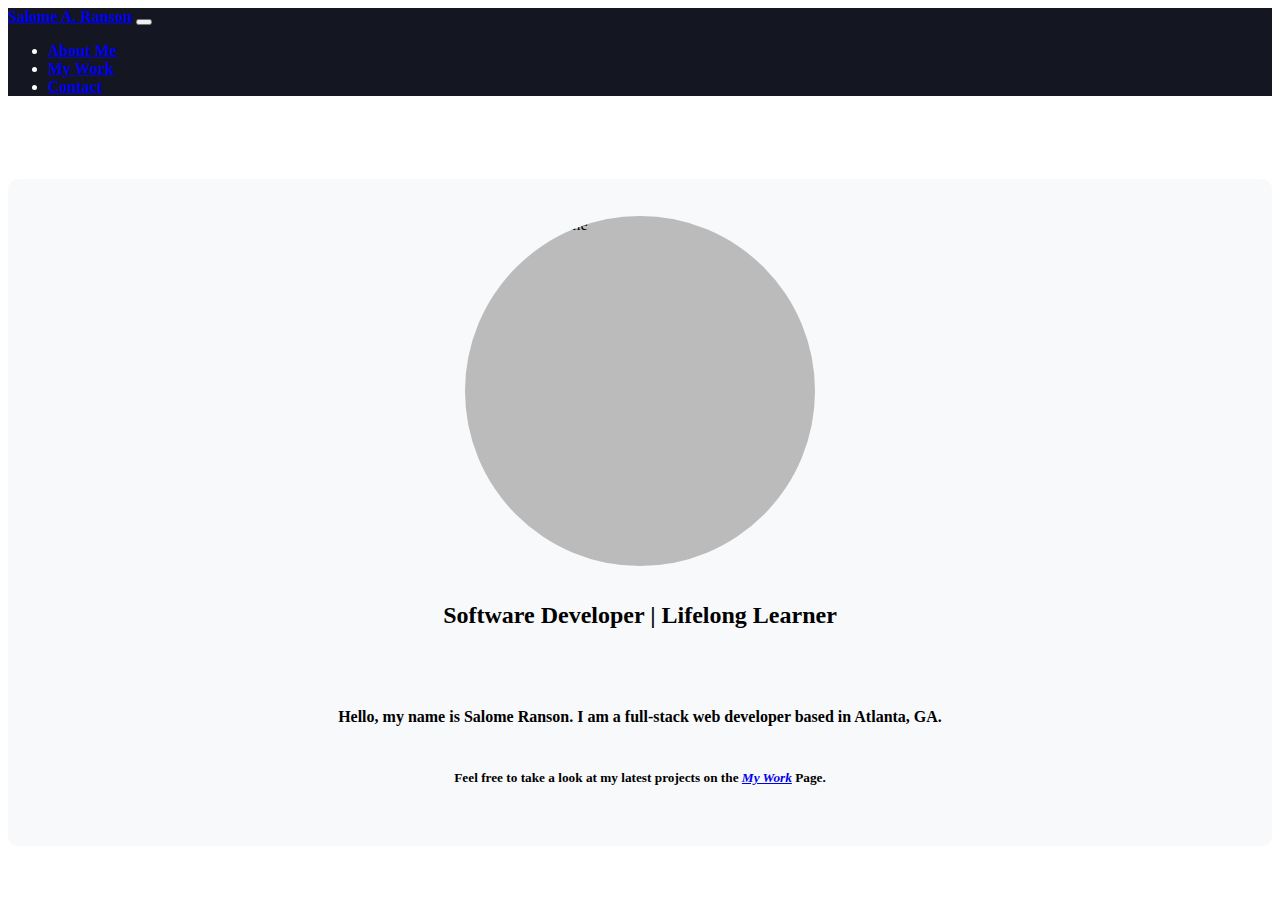
==== commit 24800d75: "added text to main page" ====
--- a/index.html
+++ b/index.html
@@ -58,15 +58,18 @@
         </figure>
       </div>
 
+      <div class="customCenterContent" style="padding-bottom: 3%;">
+        <h2>Software Developer | Lifelong Learner</h2>
+      </div>
 
       <div class="customCenterContent">
-        <h2>Salome A. Ranson</h2>
+       <h4>Hello, my name is Salome Ranson. I am a full-stack web developer based in Atlanta, GA.</h4>
       </div>
 
       <div class="customCenterContent" style="padding-bottom: 3%;">
-        <h4>Software Developer | Lifelong Learner</h4>
-      </div>
-
+        <h5>Feel free to take a look at my latest projects on the <em><a href="./Assets/myWork.html">My Work</a></em> Page.</h5>
+       </div>
+      
       
 
     </body> 
